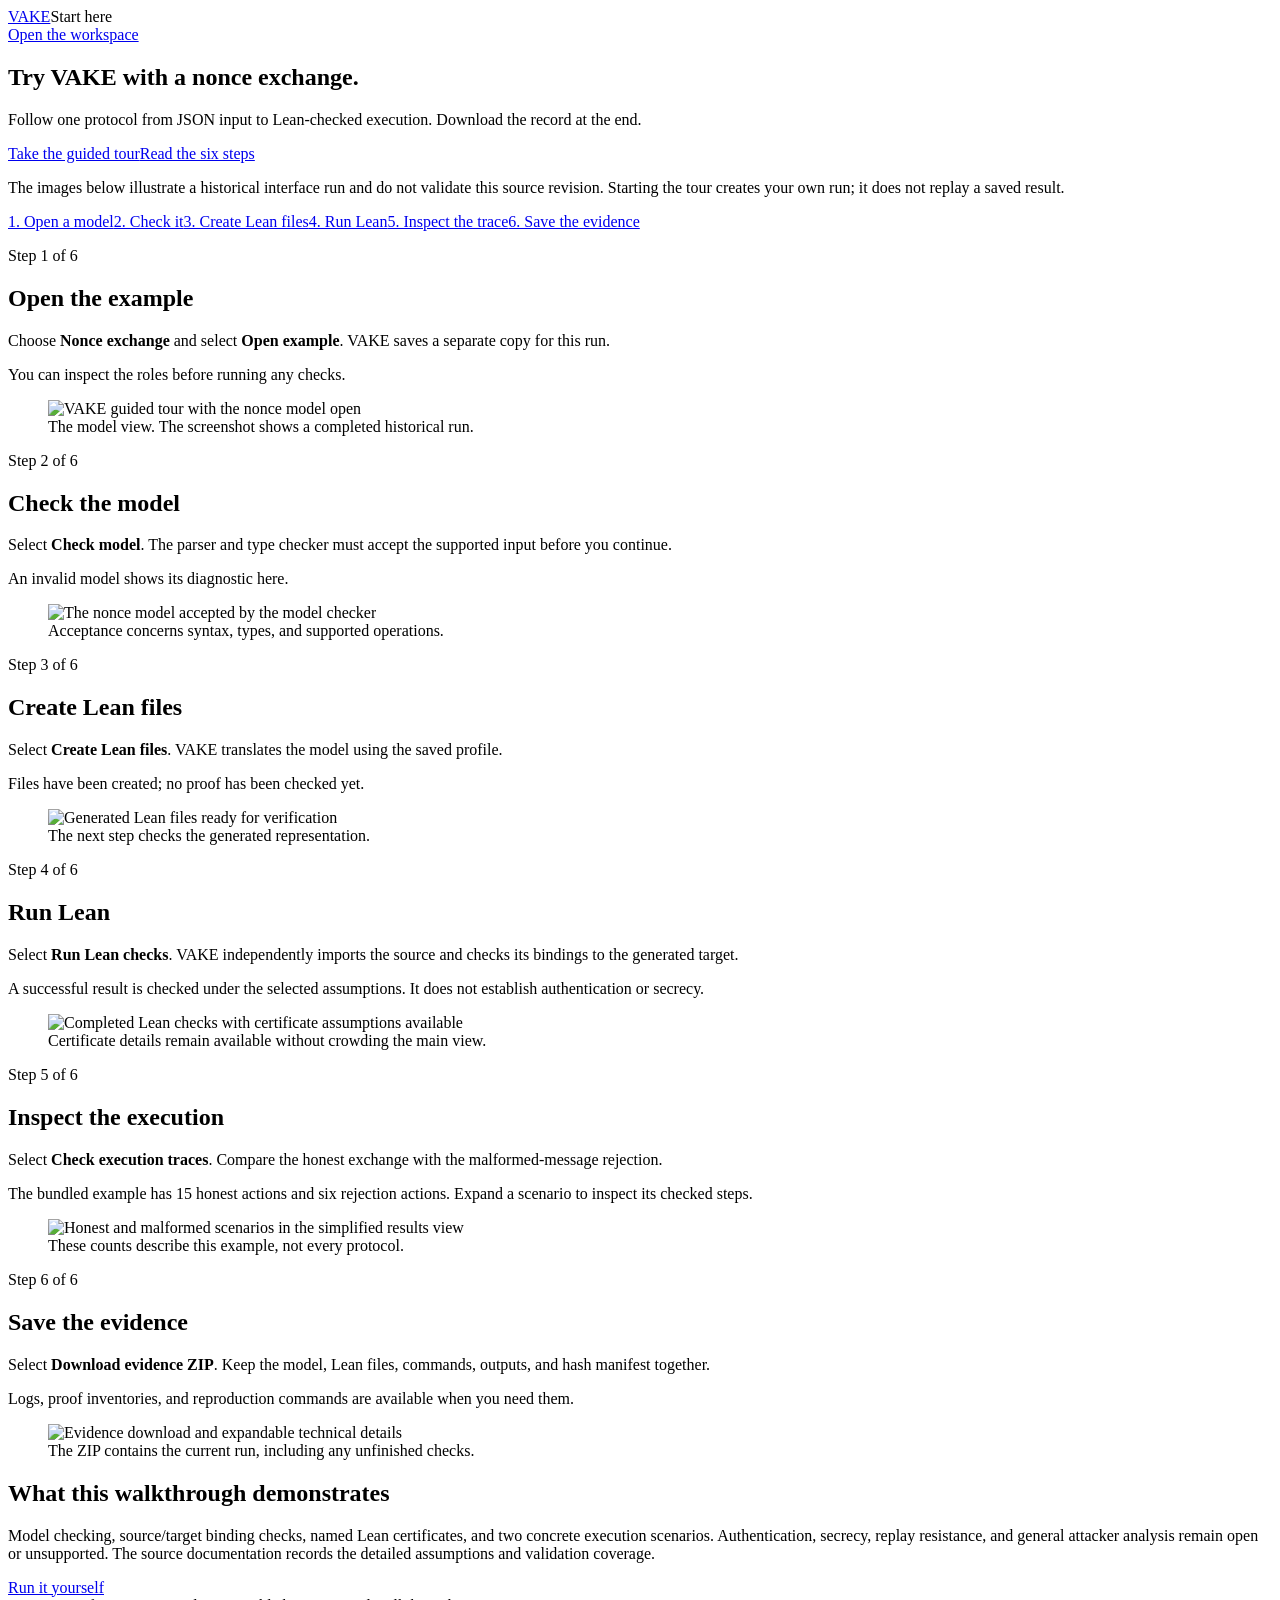
==== ui/static/tour.html @ b79186b7 "All files are uploaded." ====
<!doctype html>
<html lang="en"><head><meta charset="utf-8"><meta name="viewport" content="width=device-width,initial-scale=1"><title>VAKE · Start here</title><link rel="stylesheet" href="/style.css"></head>
<body><header><a class="brand" href="/">VAKE</a><span class="tagline">Start here</span><div class="header-actions"><a href="/">Open the workspace</a></div></header>
<main><section class="tour-intro"><h1>Try VAKE with a nonce exchange.</h1><p>Follow one protocol from JSON input to Lean-checked execution. Download the record at the end.</p><a class="button" href="/#tour">Take the guided tour</a><a href="#step-1">Read the six steps</a><p class="note">The images below illustrate a historical interface run and do not validate this source revision. Starting the tour creates your own run; it does not replay a saved result.</p></section>
<div class="tour-index" aria-label="Walkthrough steps"><a href="#step-1">1. Open a model</a><a href="#step-2">2. Check it</a><a href="#step-3">3. Create Lean files</a><a href="#step-4">4. Run Lean</a><a href="#step-5">5. Inspect the trace</a><a href="#step-6">6. Save the evidence</a></div>
<section id="step-1" class="walkthrough-step"><div><p class="step-number">Step 1 of 6</p><h2>Open the example</h2><p>Choose <strong>Nonce exchange</strong> and select <strong>Open example</strong>. VAKE saves a separate copy for this run.</p><p>You can inspect the roles before running any checks.</p></div><figure><img src="/tour-images/01-open.jpg" alt="VAKE guided tour with the nonce model open" loading="lazy"><figcaption>The model view. The screenshot shows a completed historical run.</figcaption></figure></section>
<section id="step-2" class="walkthrough-step"><div><p class="step-number">Step 2 of 6</p><h2>Check the model</h2><p>Select <strong>Check model</strong>. The parser and type checker must accept the supported input before you continue.</p><p>An invalid model shows its diagnostic here.</p></div><figure><img src="/tour-images/02-check.jpg" alt="The nonce model accepted by the model checker" loading="lazy"><figcaption>Acceptance concerns syntax, types, and supported operations.</figcaption></figure></section>
<section id="step-3" class="walkthrough-step"><div><p class="step-number">Step 3 of 6</p><h2>Create Lean files</h2><p>Select <strong>Create Lean files</strong>. VAKE translates the model using the saved profile.</p><p>Files have been created; no proof has been checked yet.</p></div><figure><img src="/tour-images/03-export.jpg" alt="Generated Lean files ready for verification" loading="lazy"><figcaption>The next step checks the generated representation.</figcaption></figure></section>
<section id="step-4" class="walkthrough-step"><div><p class="step-number">Step 4 of 6</p><h2>Run Lean</h2><p>Select <strong>Run Lean checks</strong>. VAKE independently imports the source and checks its bindings to the generated target.</p><p>A successful result is checked under the selected assumptions. It does not establish authentication or secrecy.</p></div><figure><img src="/tour-images/04-lean.jpg" alt="Completed Lean checks with certificate assumptions available" loading="lazy"><figcaption>Certificate details remain available without crowding the main view.</figcaption></figure></section>
<section id="step-5" class="walkthrough-step"><div><p class="step-number">Step 5 of 6</p><h2>Inspect the execution</h2><p>Select <strong>Check execution traces</strong>. Compare the honest exchange with the malformed-message rejection.</p><p>The bundled example has 15 honest actions and six rejection actions. Expand a scenario to inspect its checked steps.</p></div><figure><img src="/tour-images/05-traces.jpg" alt="Honest and malformed scenarios in the simplified results view" loading="lazy"><figcaption>These counts describe this example, not every protocol.</figcaption></figure></section>
<section id="step-6" class="walkthrough-step"><div><p class="step-number">Step 6 of 6</p><h2>Save the evidence</h2><p>Select <strong>Download evidence ZIP</strong>. Keep the model, Lean files, commands, outputs, and hash manifest together.</p><p>Logs, proof inventories, and reproduction commands are available when you need them.</p></div><figure><img src="/tour-images/06-evidence.jpg" alt="Evidence download and expandable technical details" loading="lazy"><figcaption>The ZIP contains the current run, including any unfinished checks.</figcaption></figure></section>
<section class="walkthrough-scope"><h2>What this walkthrough demonstrates</h2><p>Model checking, source/target binding checks, named Lean certificates, and two concrete execution scenarios. Authentication, secrecy, replay resistance, and general attacker analysis remain open or unsupported. The source documentation records the detailed assumptions and validation coverage.</p><a class="button" href="/#tour">Run it yourself</a></section><footer>VAKE · Verification-Assisted Key Establishment · Local walkthrough</footer></main></body></html>
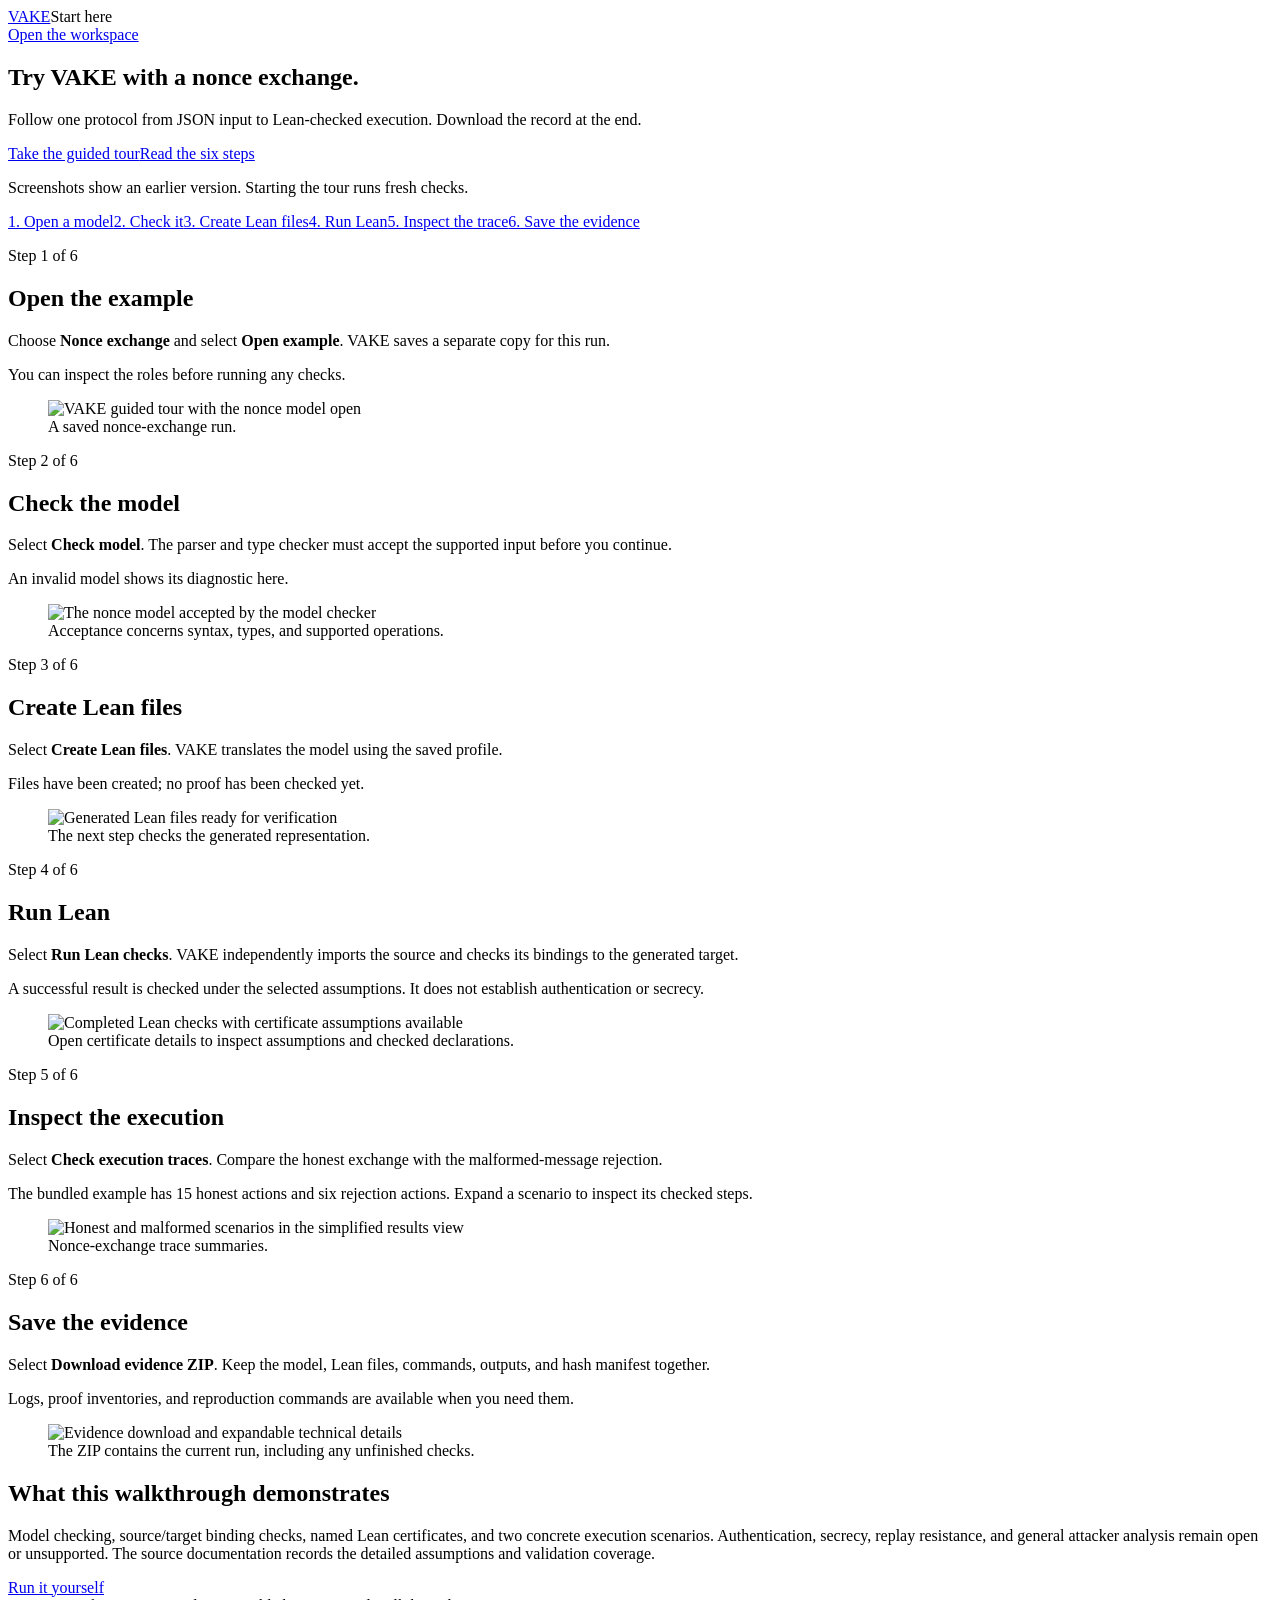
==== commit 7f269308: "some minor changes in the source code, test cases and UI of the project. README file of the project " ====
--- a/ui/static/tour.html
+++ b/ui/static/tour.html
@@ -1,12 +1,12 @@
 <!doctype html>
 <html lang="en"><head><meta charset="utf-8"><meta name="viewport" content="width=device-width,initial-scale=1"><title>VAKE · Start here</title><link rel="stylesheet" href="/style.css"></head>
 <body><header><a class="brand" href="/">VAKE</a><span class="tagline">Start here</span><div class="header-actions"><a href="/">Open the workspace</a></div></header>
-<main><section class="tour-intro"><h1>Try VAKE with a nonce exchange.</h1><p>Follow one protocol from JSON input to Lean-checked execution. Download the record at the end.</p><a class="button" href="/#tour">Take the guided tour</a><a href="#step-1">Read the six steps</a><p class="note">The images below illustrate a historical interface run and do not validate this source revision. Starting the tour creates your own run; it does not replay a saved result.</p></section>
+<main><section class="tour-intro"><h1>Try VAKE with a nonce exchange.</h1><p>Follow one protocol from JSON input to Lean-checked execution. Download the record at the end.</p><a class="button" href="/#tour">Take the guided tour</a><a href="#step-1">Read the six steps</a><p class="note">Screenshots show an earlier version. Starting the tour runs fresh checks.</p></section>
 <div class="tour-index" aria-label="Walkthrough steps"><a href="#step-1">1. Open a model</a><a href="#step-2">2. Check it</a><a href="#step-3">3. Create Lean files</a><a href="#step-4">4. Run Lean</a><a href="#step-5">5. Inspect the trace</a><a href="#step-6">6. Save the evidence</a></div>
-<section id="step-1" class="walkthrough-step"><div><p class="step-number">Step 1 of 6</p><h2>Open the example</h2><p>Choose <strong>Nonce exchange</strong> and select <strong>Open example</strong>. VAKE saves a separate copy for this run.</p><p>You can inspect the roles before running any checks.</p></div><figure><img src="/tour-images/01-open.jpg" alt="VAKE guided tour with the nonce model open" loading="lazy"><figcaption>The model view. The screenshot shows a completed historical run.</figcaption></figure></section>
+<section id="step-1" class="walkthrough-step"><div><p class="step-number">Step 1 of 6</p><h2>Open the example</h2><p>Choose <strong>Nonce exchange</strong> and select <strong>Open example</strong>. VAKE saves a separate copy for this run.</p><p>You can inspect the roles before running any checks.</p></div><figure><img src="/tour-images/01-open.jpg" alt="VAKE guided tour with the nonce model open" loading="lazy"><figcaption>A saved nonce-exchange run.</figcaption></figure></section>
 <section id="step-2" class="walkthrough-step"><div><p class="step-number">Step 2 of 6</p><h2>Check the model</h2><p>Select <strong>Check model</strong>. The parser and type checker must accept the supported input before you continue.</p><p>An invalid model shows its diagnostic here.</p></div><figure><img src="/tour-images/02-check.jpg" alt="The nonce model accepted by the model checker" loading="lazy"><figcaption>Acceptance concerns syntax, types, and supported operations.</figcaption></figure></section>
 <section id="step-3" class="walkthrough-step"><div><p class="step-number">Step 3 of 6</p><h2>Create Lean files</h2><p>Select <strong>Create Lean files</strong>. VAKE translates the model using the saved profile.</p><p>Files have been created; no proof has been checked yet.</p></div><figure><img src="/tour-images/03-export.jpg" alt="Generated Lean files ready for verification" loading="lazy"><figcaption>The next step checks the generated representation.</figcaption></figure></section>
-<section id="step-4" class="walkthrough-step"><div><p class="step-number">Step 4 of 6</p><h2>Run Lean</h2><p>Select <strong>Run Lean checks</strong>. VAKE independently imports the source and checks its bindings to the generated target.</p><p>A successful result is checked under the selected assumptions. It does not establish authentication or secrecy.</p></div><figure><img src="/tour-images/04-lean.jpg" alt="Completed Lean checks with certificate assumptions available" loading="lazy"><figcaption>Certificate details remain available without crowding the main view.</figcaption></figure></section>
-<section id="step-5" class="walkthrough-step"><div><p class="step-number">Step 5 of 6</p><h2>Inspect the execution</h2><p>Select <strong>Check execution traces</strong>. Compare the honest exchange with the malformed-message rejection.</p><p>The bundled example has 15 honest actions and six rejection actions. Expand a scenario to inspect its checked steps.</p></div><figure><img src="/tour-images/05-traces.jpg" alt="Honest and malformed scenarios in the simplified results view" loading="lazy"><figcaption>These counts describe this example, not every protocol.</figcaption></figure></section>
+<section id="step-4" class="walkthrough-step"><div><p class="step-number">Step 4 of 6</p><h2>Run Lean</h2><p>Select <strong>Run Lean checks</strong>. VAKE independently imports the source and checks its bindings to the generated target.</p><p>A successful result is checked under the selected assumptions. It does not establish authentication or secrecy.</p></div><figure><img src="/tour-images/04-lean.jpg" alt="Completed Lean checks with certificate assumptions available" loading="lazy"><figcaption>Open certificate details to inspect assumptions and checked declarations.</figcaption></figure></section>
+<section id="step-5" class="walkthrough-step"><div><p class="step-number">Step 5 of 6</p><h2>Inspect the execution</h2><p>Select <strong>Check execution traces</strong>. Compare the honest exchange with the malformed-message rejection.</p><p>The bundled example has 15 honest actions and six rejection actions. Expand a scenario to inspect its checked steps.</p></div><figure><img src="/tour-images/05-traces.jpg" alt="Honest and malformed scenarios in the simplified results view" loading="lazy"><figcaption>Nonce-exchange trace summaries.</figcaption></figure></section>
 <section id="step-6" class="walkthrough-step"><div><p class="step-number">Step 6 of 6</p><h2>Save the evidence</h2><p>Select <strong>Download evidence ZIP</strong>. Keep the model, Lean files, commands, outputs, and hash manifest together.</p><p>Logs, proof inventories, and reproduction commands are available when you need them.</p></div><figure><img src="/tour-images/06-evidence.jpg" alt="Evidence download and expandable technical details" loading="lazy"><figcaption>The ZIP contains the current run, including any unfinished checks.</figcaption></figure></section>
 <section class="walkthrough-scope"><h2>What this walkthrough demonstrates</h2><p>Model checking, source/target binding checks, named Lean certificates, and two concrete execution scenarios. Authentication, secrecy, replay resistance, and general attacker analysis remain open or unsupported. The source documentation records the detailed assumptions and validation coverage.</p><a class="button" href="/#tour">Run it yourself</a></section><footer>VAKE · Verification-Assisted Key Establishment · Local walkthrough</footer></main></body></html>
